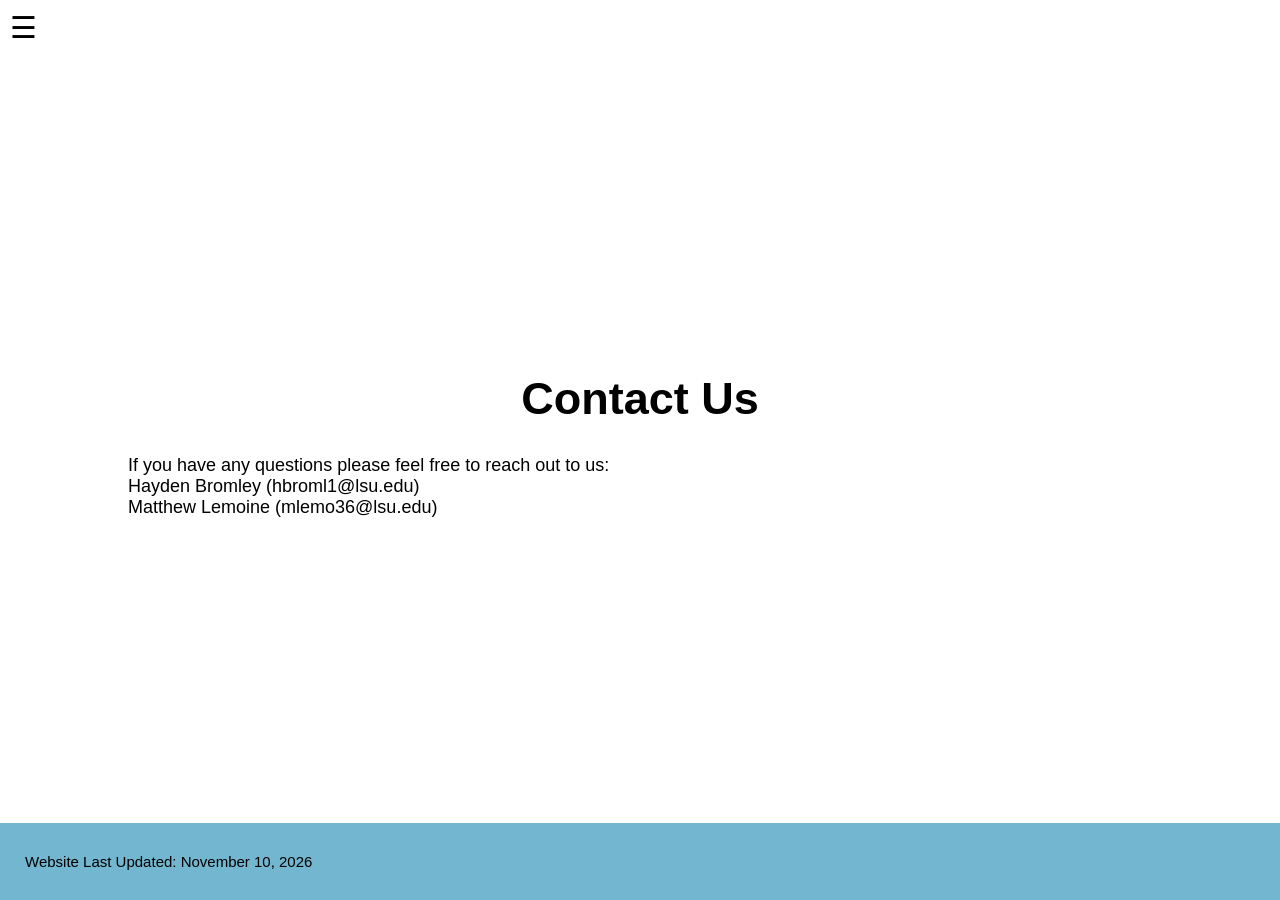
==== Contact.html @ 71dfc6ce "updating the Contact Us" ====
<!DOCTYPE html>
<html>
    <head>
        <title>Notes in Tab</title>
        <!-- <link rel="icon" type="image/x-icon" href="If_we_ever_make_a_logo.png"> -->
    </head> <meta name="viewport" content="width=device-width, initial-scale=1">
    <style>
        h1{font-size: 2.5em;text-align:center;}
        h2{font-size: 1.875em;}
        h3{font-size: 1.5em;}
        p{font-size: 1em;}

        body {
        height: 100%;
        margin: 0;
        font-family: "Arial";
        font-size: 18px;
        min-height: 100vh;
        display: flex;
        flex-direction: column;
        } 

        li {padding-bottom: 10px;}
    </style>

<body>

<!-- The following piece is necessary at the beginning of each of the HTML files so that the navigation works. -->

<script src="navigation.js"></script>
<script>
    function openNav() {
    document.getElementById("mySidenav").style.width = "30%";
    }
    function closeNav() {
    document.getElementById("mySidenav").style.width = "0";
    }
</script>
<span style="font-size:30px;cursor:pointer;padding: 10px;" onclick="openNav()">&#9776; </span>
<main style="width: 80%; margin: auto;">

<!----------------------------------------------------------------->

<h1>Contact Us</h1>
<p>
    If you have any questions please feel free to reach out to us:<br>
    Hayden Bromley (hbroml1@lsu.edu) <br>
    Matthew Lemoine (mlemo36@lsu.edu)
</p>

<script src="footer.js"></script>

</main>
</body>
</html>
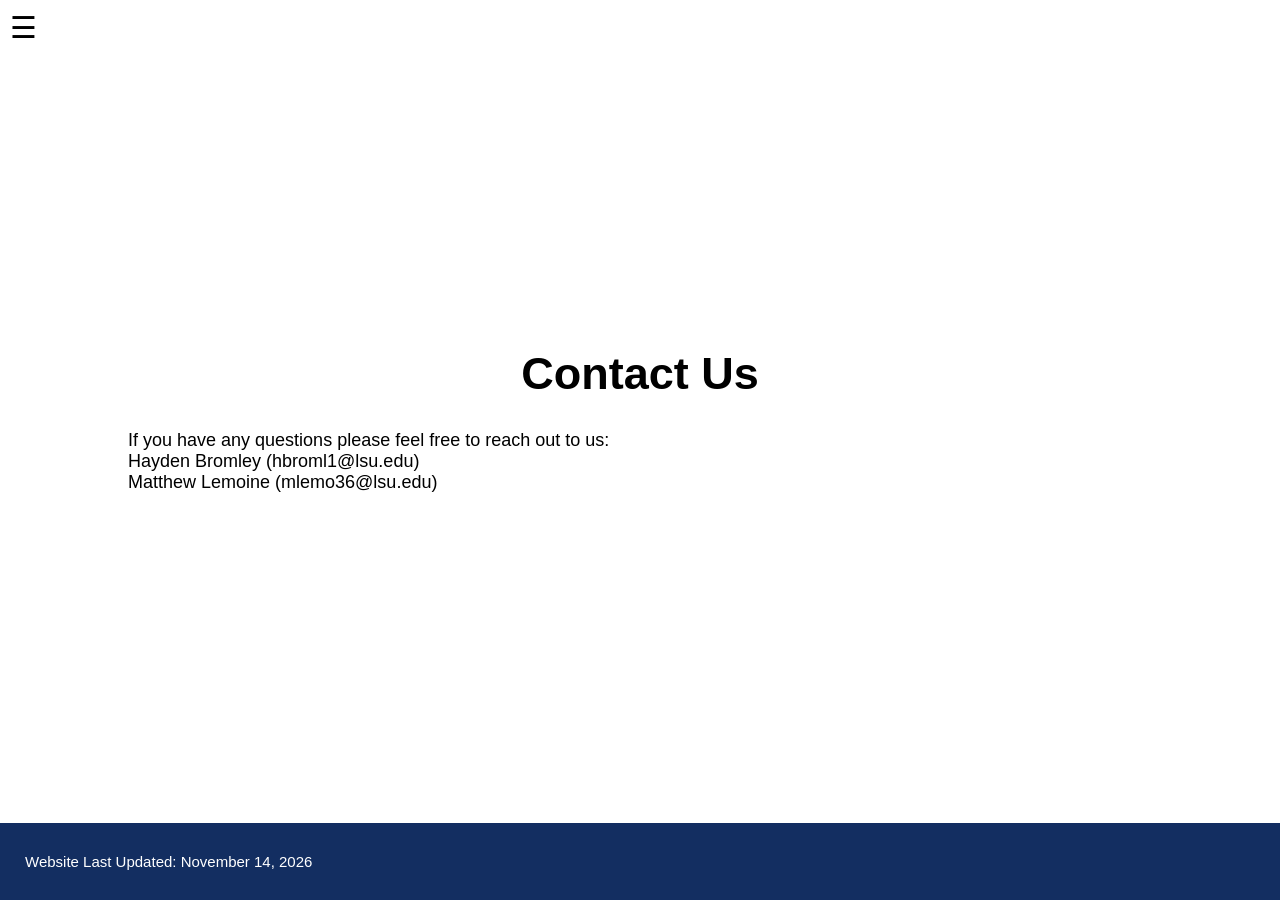
==== commit db4ababc: "added a template and extra buttons" ====
--- a/Contact.html
+++ b/Contact.html
@@ -1,27 +1,11 @@
 <!DOCTYPE html>
 <html>
-    <head>
-        <title>Notes in Tab</title>
-        <!-- <link rel="icon" type="image/x-icon" href="If_we_ever_make_a_logo.png"> -->
-    </head> <meta name="viewport" content="width=device-width, initial-scale=1">
-    <style>
-        h1{font-size: 2.5em;text-align:center;}
-        h2{font-size: 1.875em;}
-        h3{font-size: 1.5em;}
-        p{font-size: 1em;}
-
-        body {
-        height: 100%;
-        margin: 0;
-        font-family: "Arial";
-        font-size: 18px;
-        min-height: 100vh;
-        display: flex;
-        flex-direction: column;
-        } 
-
-        li {padding-bottom: 10px;}
-    </style>
+<meta name="viewport" content="width=device-width, initial-scale=1">
+<head>
+    <title>Notes in Tab</title>
+    <!-- <link rel="icon" type="image/x-icon" href="If_we_ever_make_a_logo.png"> -->
+    <link rel="stylesheet" href="notes-theme.css">
+</head> 
 
 <body>
 
--- a/notes-theme.css
+++ b/notes-theme.css
@@ -0,0 +1,48 @@
+h1{font-size: 2.5em;text-align:center;}
+h2{font-size: 1.875em;}
+h3{font-size: 1.5em;}
+p{font-size: 1em;}
+
+body {
+height: 100%;
+margin: 0;
+font-family: "Arial";
+font-size: 18px;
+min-height: 100vh;
+display: flex;
+flex-direction: column;
+} 
+
+li {padding-bottom: 10px;}
+
+dt {padding-bottom: 10px;}
+
+.next-btn {
+    display: inline-block;
+    padding: 12px 24px;
+    background-color: #0066cc;
+    color: white;
+    text-decoration: none;
+    border-radius: 6px;
+    font-family: sans-serif;
+    font-weight: bold;
+}
+
+.next-btn:hover {
+    background-color: #004c99;
+}
+
+.prev-btn {
+    display: inline-block;
+    padding: 12px 24px;
+    background-color: #0066cc;
+    color: white;
+    text-decoration: none;
+    border-radius: 6px;
+    font-family: sans-serif;
+    font-weight: bold;
+}
+
+.prev-btn:hover {
+    background-color: #004c99;
+}
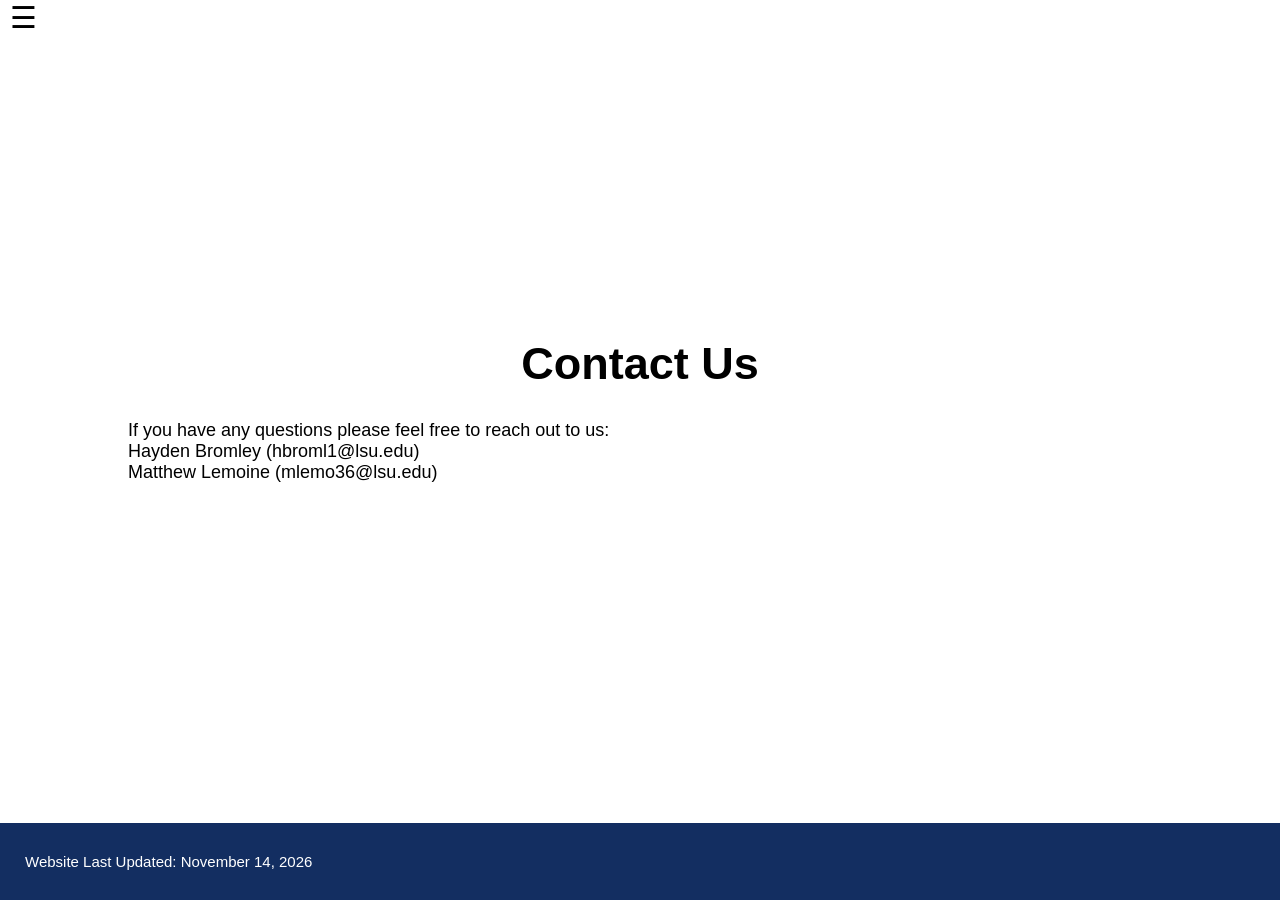
==== commit b261ec95: "I fixed the issue with the navigation so everything is in the .js file." ====
--- a/Contact.html
+++ b/Contact.html
@@ -10,19 +10,8 @@
 <body>
 
 <!-- The following piece is necessary at the beginning of each of the HTML files so that the navigation works. -->
-
 <script src="navigation.js"></script>
-<script>
-    function openNav() {
-    document.getElementById("mySidenav").style.width = "30%";
-    }
-    function closeNav() {
-    document.getElementById("mySidenav").style.width = "0";
-    }
-</script>
-<span style="font-size:30px;cursor:pointer;padding: 10px;" onclick="openNav()">&#9776; </span>
 <main style="width: 80%; margin: auto;">
-
 <!----------------------------------------------------------------->
 
 <h1>Contact Us</h1>
--- a/notes-theme.css
+++ b/notes-theme.css
@@ -16,6 +16,8 @@
 li {padding-bottom: 10px;}
 
 dt {padding-bottom: 10px;}
+
+dd {padding-bottom: 10px;}
 
 .next-btn {
     display: inline-block;
